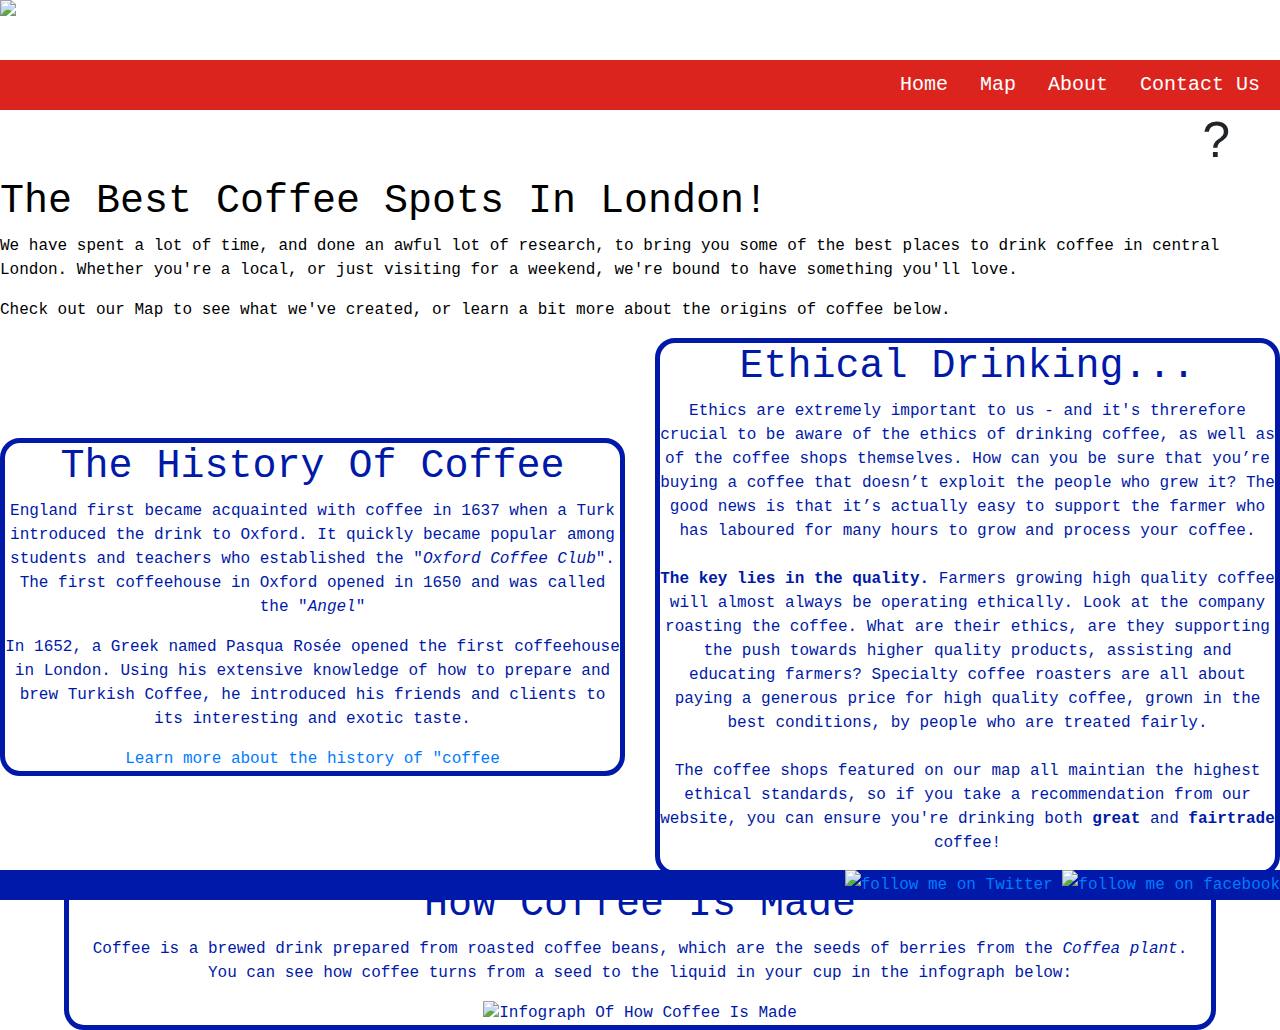
==== About.html @ e1cfeca5 "Added media query so train doesn't appear on every page on small screens" ====
<!DOCTYPE html>
<!-- This is the html page we will use for the 'About' page -->
<html>
  <head>
    <title>COFFEE STOP | About Us</title>
    <meta name="viewport" content="width=device-width,initial-scale=1,maximum-scale=1,user-scalable=no">
    <meta http-equiv="X-UA-Compatible" content="IE=edge,chrome=1">
    <meta name="HandheldFriendly" content="true">
    <link rel="icon" type="image/png" href="http://img.pngpicture.com/content/files/clipart/6/coffee/36183-1.png"/>
<link href='dist/css/bootstrap.css' rel=' stylesheet'>
    <link href="primary.css" type="text/css" rel="stylesheet"/>
<link href="https://fonts.googleapis.com/css?family=Gloria+Hallelujah" rel="stylesheet">
  </head>
  <body>

  <div class="scroll-left hidden-sm>
  <div class="inner">
    <img src="http://www.stgeorges.co.uk/SightsOfLondon/images/TUBE-TRAIN.png" width="300" height="60" alt="Tube Train" >
  </div>
  </div>

<!-- figure out why this menubar is a different size? some css affecting it maybe?--> 
  <div class="menubar">
    <nav>
      <a href="landingpage.html">Home</a>
      <a href="map.html">Map</a>
      <a href="about.html">About</a>
      <a href="contact.html">Contact Us</a> 
    </nav>
  </div>
   <!-- hidden for now ... <nav id='aboutnav'>
      <ul>
        <li><a href="#introduction">Introduction</a></li>
        <li><a href="#history">The History Of Coffee</a></li>
        <li><a href="#making">How Coffee Is Made</a></li>
        <li><a href="#ethics">Ethical Drinking...</a></li>
      </ul>
    </nav>  -->
  
  <!-- Try to make details appear when hovering ? -->
    <h1 id='abouthover'> ? </h1>
    <div id='aboutdetails'>
    <h1>The Best Coffee Spots In London!</h1>

  <p>We have spent a lot of time, and done an awful lot of research, to bring you some of the best places to drink coffee in central London. Whether you're a local, or just visiting for a weekend, we're bound to have something you'll love.</p><p>Check out our Map to see what we've created, or learn a bit more about the origins of coffee below.</p>
</div>


<div class='row'>
<div class="container aboutpage historyflex col-md-6">
  <div class="boxes" id="history">
  <h1>The History Of Coffee</h1>

  <p>England first became acquainted with coffee in 1637 when a Turk introduced the drink to Oxford. It quickly became popular among students and teachers who established the "<em>Oxford Coffee Club</em>".<br>The first coffeehouse in Oxford opened in 1650 and was called the "<em>Angel</em>"</p><p>In 1652, a Greek named Pasqua Rosée opened the first coffeehouse in London. Using his extensive knowledge of how to prepare and brew Turkish Coffee, he introduced his friends and clients to its interesting and exotic taste.</p>

  <a href="https://en.wikipedia.org/wiki/History_of_coffee">Learn more about the history of "coffee </a>
  </div>
</div>

<!-- add padding to bottom of this box to separate from how coffee is made -->
<div class="container aboutpage col-md-6">
  <div class="boxes" id="ethics">
    <h1>Ethical Drinking...</h1>

    <p>Ethics are extremely important to us - and it's threrefore crucial to be aware of the ethics of drinking coffee, as well as of the coffee shops themselves. How can you be sure that you’re buying a coffee that doesn’t exploit the people who grew it? The good news is that it’s actually easy to support the farmer who has laboured for many hours to grow and process your coffee.<br/><br/><strong>The key lies in the quality.</strong> Farmers growing high quality coffee will almost always be operating ethically. Look at the company roasting the coffee. What are their ethics, are they supporting the push towards higher quality products, assisting and educating farmers? Specialty coffee roasters are all about paying a generous price for high quality coffee, grown in the best conditions, by people who are treated fairly.<br/><br/>The coffee shops featured on our map all maintian the highest ethical standards, so if you take a recommendation from our website, you can ensure you're drinking both <strong>great</strong> and <strong>fairtrade</strong> coffee!</p>
  </div>
</div>
</div>
<div class="container aboutpage boxes col-md-11" id='making'>
    <h1>How Coffee Is Made</h1>

    <p>Coffee is a brewed drink prepared from roasted coffee beans, which are the seeds of berries from the <em>Coffea plant</em>. You can see how coffee turns from a seed to the liquid in your cup in the infograph below:</p>

    <img id='coffee-making' src="https://www.coffeeble.com/wp-content/uploads/2017/04/15-steps-to-coffee-from-seed-to-cup-infographic-large.jpg" width="800" height="650" alt="Infograph Of How Coffee Is Made" hspace="80" />
  </div>


<footer>
  <a target="_blank" title="follow us on Twitter" href="https://twitter.com/coffeestoplondo"><img alt="follow me on Twitter" src="https://c866088.ssl.cf3.rackcdn.com/assets/twitter30x30.png" border=0></a>
    <a target="_blank" title="follow us on facebook" href="https://www.facebook.com/coffeestoplondon/"><img alt="follow me on facebook" src="https://c866088.ssl.cf3.rackcdn.com/assets/facebook30x30.png" border=0></a>
  </div>
</div>
</footer>
  </body>
</html>
---- primary.css ----
/*Universal CSS*/
* {
	font-family: Courier ;
}

.menubar {
       padding: 10px 20px 10px 10px;
       background: rgb(220,36,31);
       text-align: right;
       font-size: 20px
}

.menubar nav a {
	color: white;
	text-decoration: none;
	padding-left: 20px
}

#social-buttons {
	text-align: right;
	padding: 0 auto;
}

.boxes {
	background-color: white;
	border: solid 5px;
	color: rgb(0,25,168);
	text-align: center;
	border-radius: 20px;
	opacity: 1;	
}

.boxes.start {
	padding-left: 40px
}

footer {
    background-color: rgb(0,25,168);
	line-height: 30px;
	position:fixed;
    width:100%;
    bottom:0px;
	color: white;
	text-align: right;
}

div {
 	display: block;
 	margin-left: auto;
 	margin-right: auto;
 	color:white;
}

 /* Landing Page */


 .WhiteBackground {
  background: : white;
 }

 .landing-page-central-image {
	text-align: center;
	margin: 0 auto;
	padding:0;
}

.LandingPageText {
	margin: 0 auto;
	text-align: center;
	font-size: 53px;
	font-family: Courier;
	padding-bottom: 20px;
}

 /*Train*/
 .scroll-left {
 height: 60px;	
 overflow: hidden;
 position: relative;
}
.scroll-left .inner {
 position: absolute;
 width: 100%;
 height: 100%;
 margin: 0;
 line-height: 50px;
 text-align: center;
 /* Starting position */
 -moz-transform:translateX(100%);
 -webkit-transform:translateX(100%);	
 transform:translateX(100%);
 /* Apply animation to this element */	
 -moz-animation: scroll-left 10s linear infinite;
 -webkit-animation: scroll-left 10s linear infinite;
 animation: scroll-left 15s linear infinite;
}
/* Move it (define the animation) */
@-moz-keyframes scroll-left {
 0%   { -moz-transform: translateX(100%); }
 100% { -moz-transform: translateX(-100%); }
}
@-webkit-keyframes scroll-left {
 0%   { -webkit-transform: translateX(100%); }
 100% { -webkit-transform: translateX(-100%); }
}
@keyframes scroll-left {
 0%   { 
 -moz-transform: translateX(100%); /* Browser bug fix */
 -webkit-transform: translateX(100%); /* Browser bug fix */
 transform: translateX(100%); 		
 }
 100% { 
 -moz-transform: translateX(-100%); /* Browser bug fix */
 -webkit-transform: translateX(-100%); /* Browser bug fix */
 transform: translateX(-100%); 
 }
}

 /* Map Page */

 #Zone1TubeMap {
 	border-radius: 50px;
 	border-color: blue;
 }

 #Map-Explanation {
 	text-align: center;
 	font-color: black;
 	font-size: 23px
 }

.start {
	display:none;
}

iframe {
	margin:0px ;
	padding-right: 60px;
}	

h3{
	font-weight: bold;
}

 /*About Page*/

 #aboutnav ul a {
color: black;
 }

#aboutnav ul{
	list-style-type: none;
}

#aboutnav {
	position: fixed;
}

#abouthover{
	text-align:right;
	padding-right: 50px;
	font-size: 50px
}
#aboutdetails {
	text-align: left;
	color: black;
}

.historyflex {
	 display: flex;
  align-items: center;
}

 #coffee-making {
 	max-width: 75%;
    height: auto;
    width: auto\9; /* ie8 */
 }

 .container.aboutpage{
 	width:90%;
 	margin: 0 auto;
 	padding-left:0 auto;
 }

 /*Contact Us Page*/
.contactustitle {
	text-align: center;
}

#contactustitlebox {
	background-color: rgba(0,0,0,0.5);
	text-align: center;
}

#contact-page-central-image {
	margin: 0;
	padding: 0;
	max-width:100%;
	 max-height:100%;
	 text-align: center
}

#form-submit {
	background-color: red;
	border: red;
}
/* Tablet Landscape */
@media screen and (max-width: 1060px) {
    #primary { width:67%; }
    #secondary { width:30%; margin-left:3%;}  
}
/* Tabled Portrait */
@media screen and (max-width: 768px) {
    #primary { width:100%; }
    #secondary { width:100%; margin:0; border:none; }
}

/* Tabled Portrait */
@media screen and (max-width: 460px) {
    #primary { width:100%; }
    #secondary { width:100%; margin:0; border:none; }
}

@media screen and (max-width: 1064px) {
    .hidden-sm {
        display: none !important;
    }
}
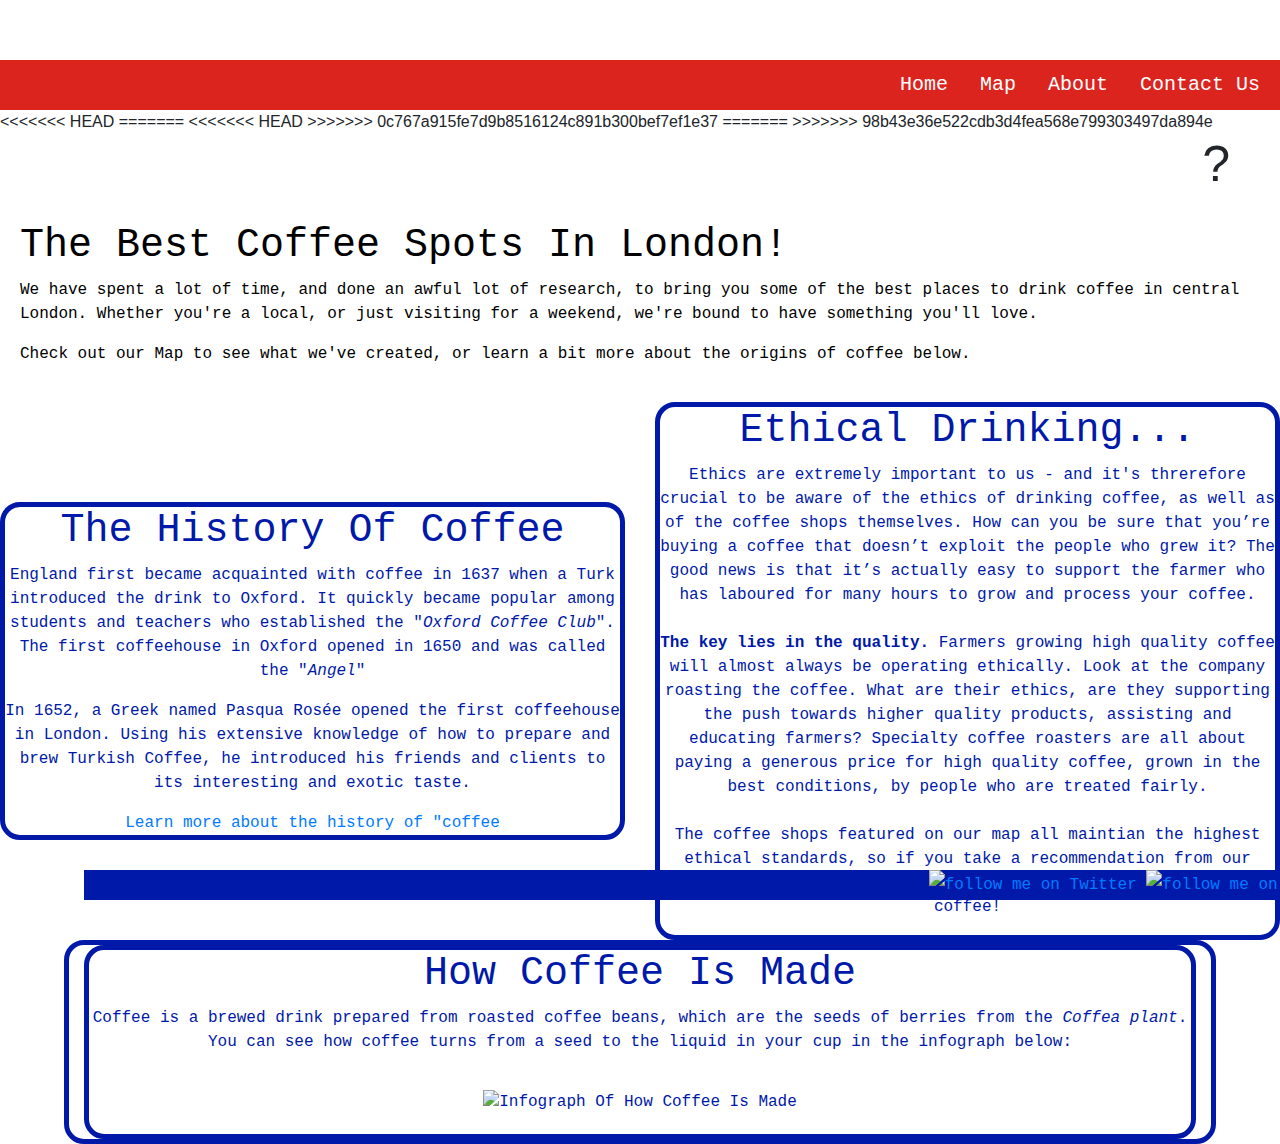
==== commit 622fd1bc: "added padding to box elements" ====
--- a/About.html
+++ b/About.html
@@ -13,7 +13,7 @@
   </head>
   <body>
 
-  <div class="scroll-left hidden-sm>
+  <div class="scroll-left">
   <div class="inner">
     <img src="http://www.stgeorges.co.uk/SightsOfLondon/images/TUBE-TRAIN.png" width="300" height="60" alt="Tube Train" >
   </div>
@@ -28,6 +28,17 @@
       <a href="contact.html">Contact Us</a> 
     </nav>
   </div>
+<<<<<<< HEAD
+  
+=======
+
+
+
+<<<<<<< HEAD
+>>>>>>> 0c767a915fe7d9b8516124c891b300bef7ef1e37
+=======
+
+>>>>>>> 98b43e36e522cdb3d4fea568e799303497da894e
    <!-- hidden for now ... <nav id='aboutnav'>
       <ul>
         <li><a href="#introduction">Introduction</a></li>
@@ -67,6 +78,7 @@
 </div>
 </div>
 <div class="container aboutpage boxes col-md-11" id='making'>
+  <div class="boxes">
     <h1>How Coffee Is Made</h1>
 
     <p>Coffee is a brewed drink prepared from roasted coffee beans, which are the seeds of berries from the <em>Coffea plant</em>. You can see how coffee turns from a seed to the liquid in your cup in the infograph below:</p>
--- a/primary.css
+++ b/primary.css
@@ -165,6 +165,7 @@
 #aboutdetails {
 	text-align: left;
 	color: black;
+	padding: 20px;
 }
 
 .historyflex {
@@ -176,6 +177,7 @@
  	max-width: 75%;
     height: auto;
     width: auto\9; /* ie8 */
+    padding: 20px;
  }
 
  .container.aboutpage{
@@ -222,9 +224,3 @@
     #primary { width:100%; }
     #secondary { width:100%; margin:0; border:none; }
 }
-
-@media screen and (max-width: 1064px) {
-    .hidden-sm {
-        display: none !important;
-    }
-}
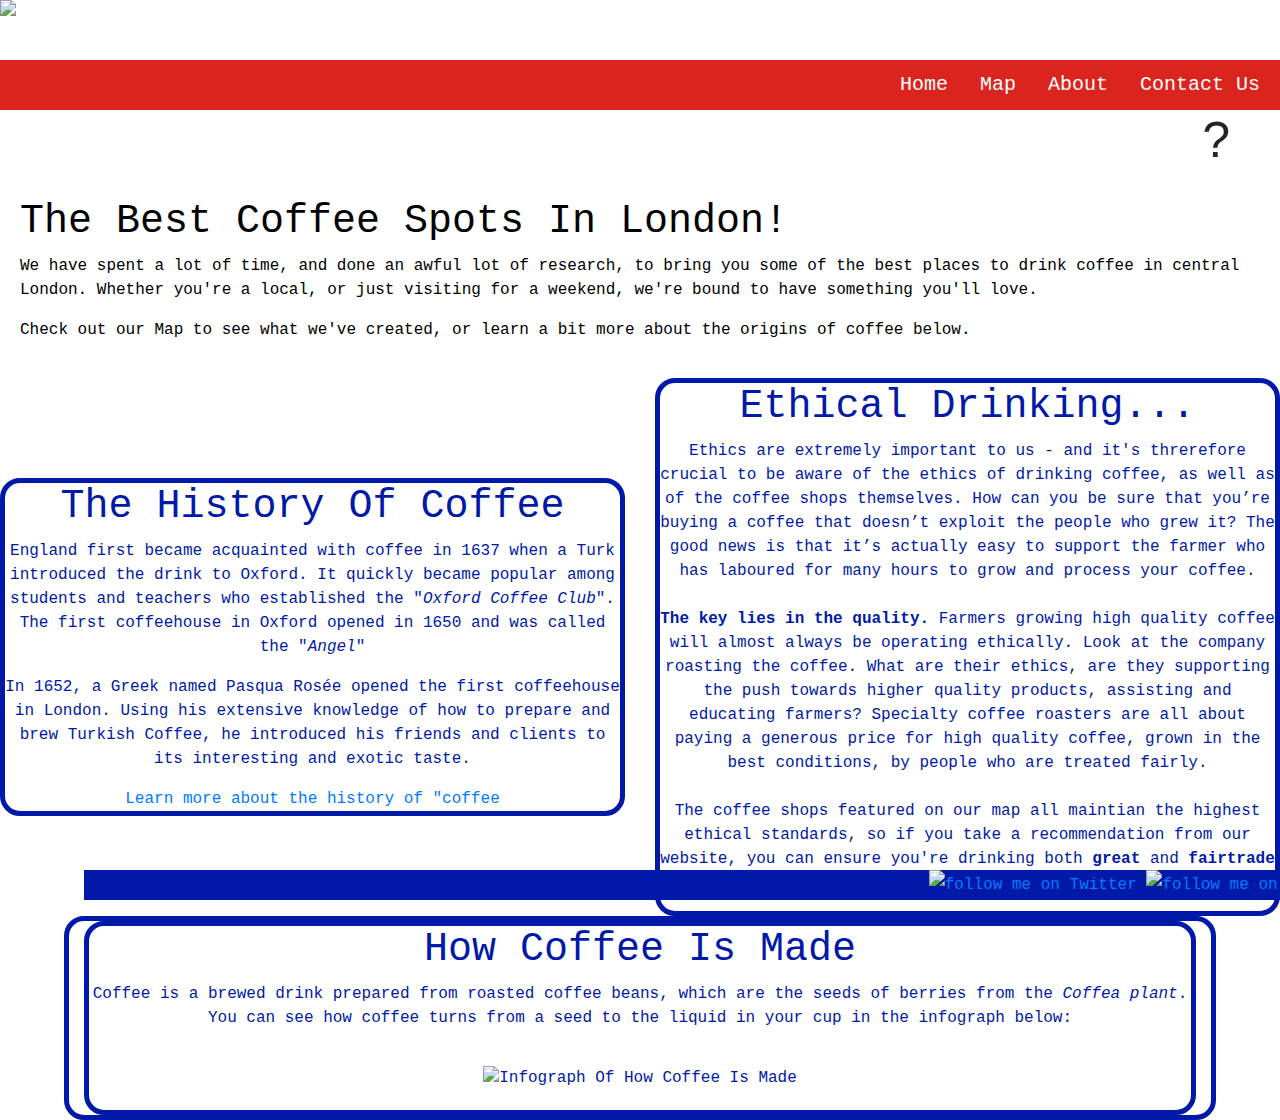
==== commit a13a1f63: "Merge branch 'master' of https://github.com/ellierumbold/ProjectCFG" ====
--- a/About.html
+++ b/About.html
@@ -13,7 +13,7 @@
   </head>
   <body>
 
-  <div class="scroll-left">
+  <div class="scroll-left hidden-sm>
   <div class="inner">
     <img src="http://www.stgeorges.co.uk/SightsOfLondon/images/TUBE-TRAIN.png" width="300" height="60" alt="Tube Train" >
   </div>
@@ -28,17 +28,6 @@
       <a href="contact.html">Contact Us</a> 
     </nav>
   </div>
-<<<<<<< HEAD
-  
-=======
-
-
-
-<<<<<<< HEAD
->>>>>>> 0c767a915fe7d9b8516124c891b300bef7ef1e37
-=======
-
->>>>>>> 98b43e36e522cdb3d4fea568e799303497da894e
    <!-- hidden for now ... <nav id='aboutnav'>
       <ul>
         <li><a href="#introduction">Introduction</a></li>
--- a/primary.css
+++ b/primary.css
@@ -224,3 +224,9 @@
     #primary { width:100%; }
     #secondary { width:100%; margin:0; border:none; }
 }
+
+@media screen and (max-width: 1064px) {
+    .hidden-sm {
+        display: none !important;
+    }
+}
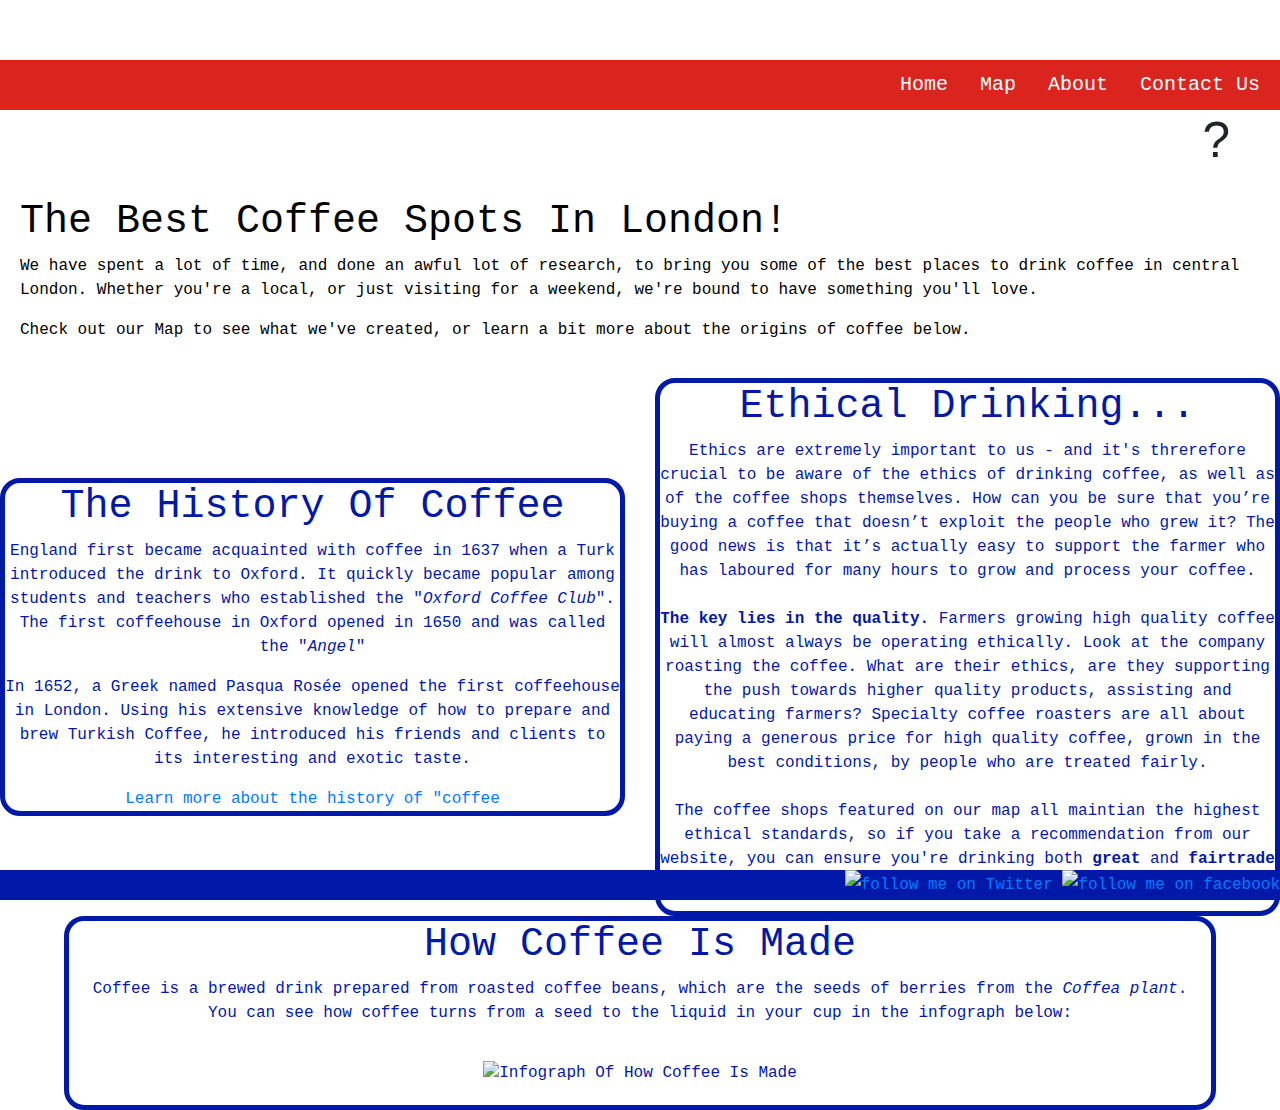
==== commit ab2ca3d1: "fixed train on about page" ====
--- a/About.html
+++ b/About.html
@@ -13,7 +13,7 @@
   </head>
   <body>
 
-  <div class="scroll-left hidden-sm>
+  <div class="scroll-left hidden-sm">
   <div class="inner">
     <img src="http://www.stgeorges.co.uk/SightsOfLondon/images/TUBE-TRAIN.png" width="300" height="60" alt="Tube Train" >
   </div>
@@ -67,7 +67,6 @@
 </div>
 </div>
 <div class="container aboutpage boxes col-md-11" id='making'>
-  <div class="boxes">
     <h1>How Coffee Is Made</h1>
 
     <p>Coffee is a brewed drink prepared from roasted coffee beans, which are the seeds of berries from the <em>Coffea plant</em>. You can see how coffee turns from a seed to the liquid in your cup in the infograph below:</p>
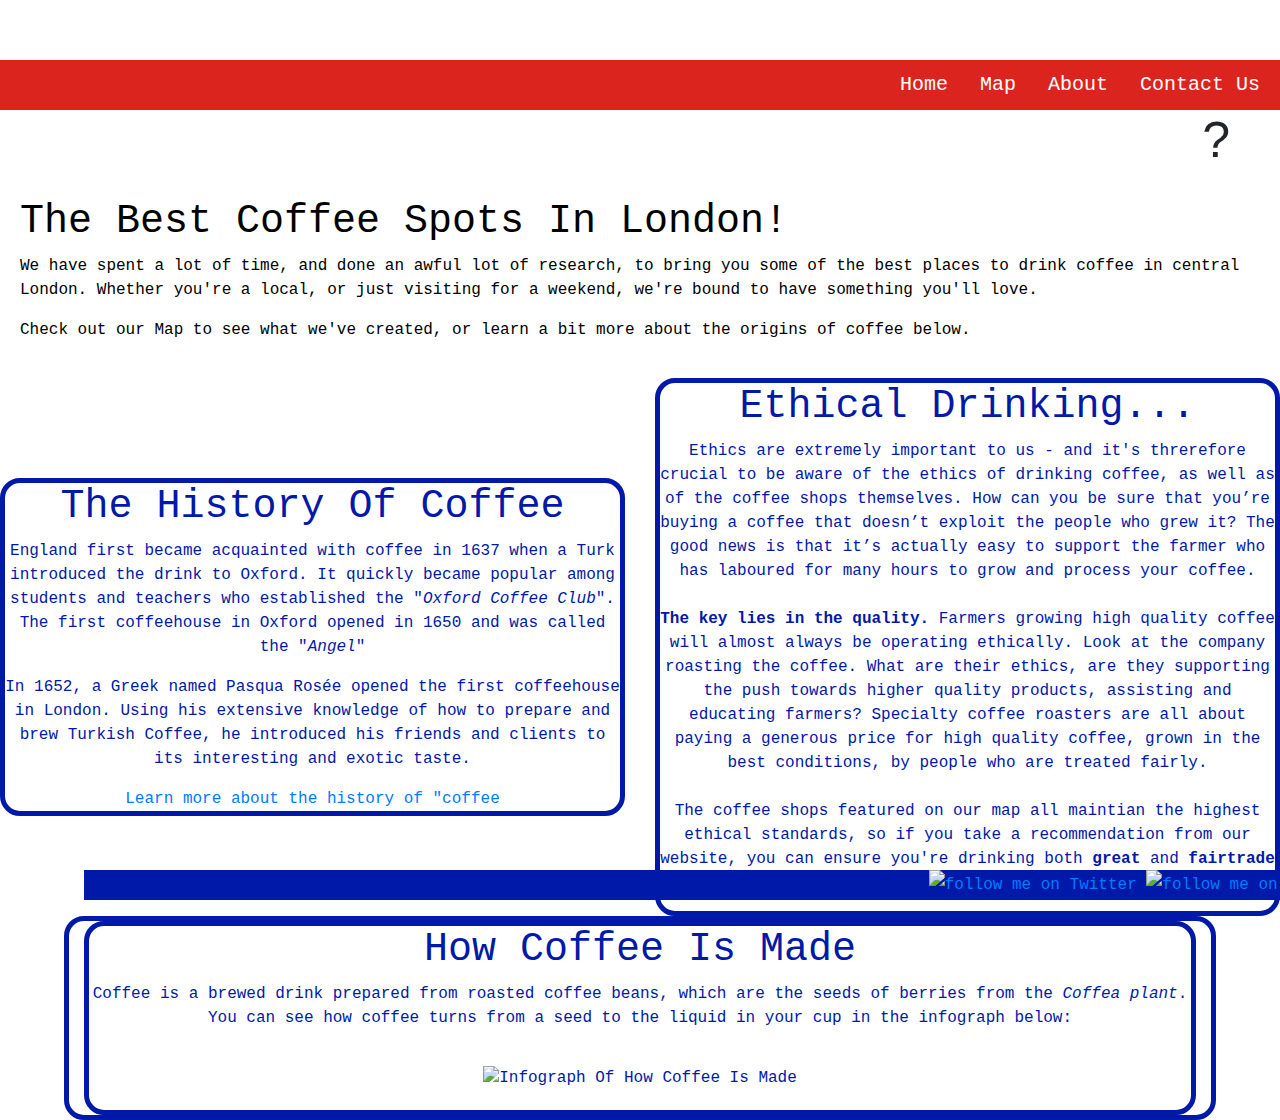
==== commit b96014e0: "Merge branch 'master' of https://github.com/ellierumbold/ProjectCFG" ====
--- a/About.html
+++ b/About.html
@@ -67,6 +67,7 @@
 </div>
 </div>
 <div class="container aboutpage boxes col-md-11" id='making'>
+  <div class="boxes">
     <h1>How Coffee Is Made</h1>
 
     <p>Coffee is a brewed drink prepared from roasted coffee beans, which are the seeds of berries from the <em>Coffea plant</em>. You can see how coffee turns from a seed to the liquid in your cup in the infograph below:</p>
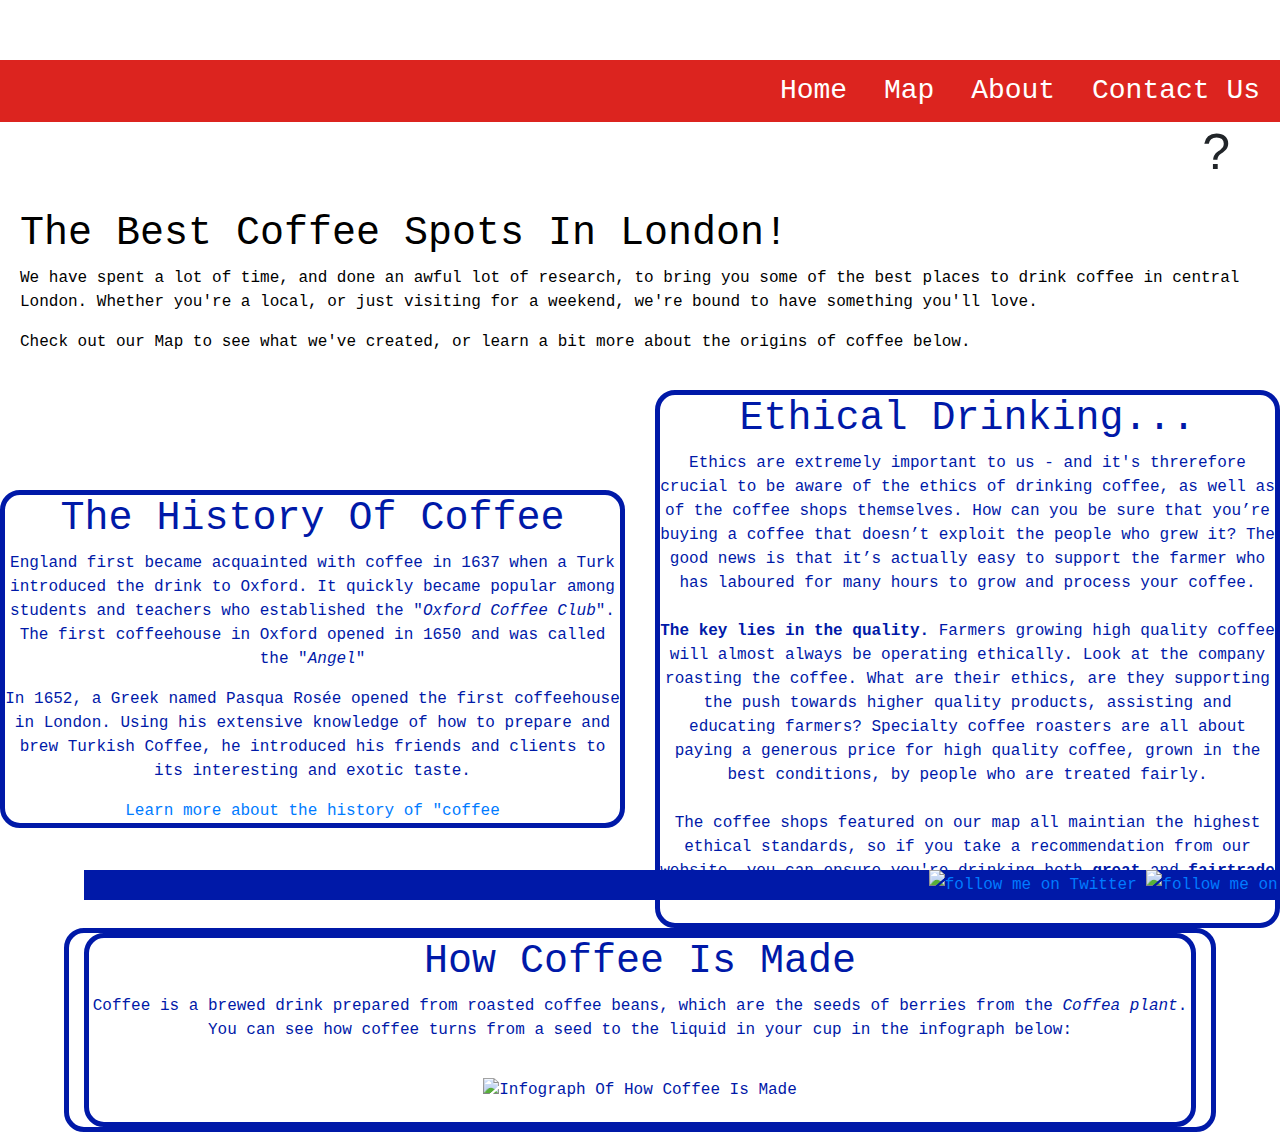
==== commit 18953ec2: "trying to make about us menu bar more even" ====
--- a/About.html
+++ b/About.html
@@ -20,7 +20,7 @@
   </div>
 
 <!-- figure out why this menubar is a different size? some css affecting it maybe?--> 
-  <div class="menubar">
+  <div class="aboutmenubar">
     <nav>
       <a href="landingpage.html">Home</a>
       <a href="map.html">Map</a>
--- a/primary.css
+++ b/primary.css
@@ -16,6 +16,20 @@
 	text-decoration: none;
 	padding-left: 20px
 }
+
+.aboutmenubar {
+	 padding: 10px 20px 10px 10px;
+       background: rgb(220,36,31);
+       text-align: right;
+       font-size: 28px
+}
+.aboutmenubar nav a {
+	 color: white;
+	text-decoration: none;
+	padding-left: 20px
+}
+
+
 
 #social-buttons {
 	text-align: right;
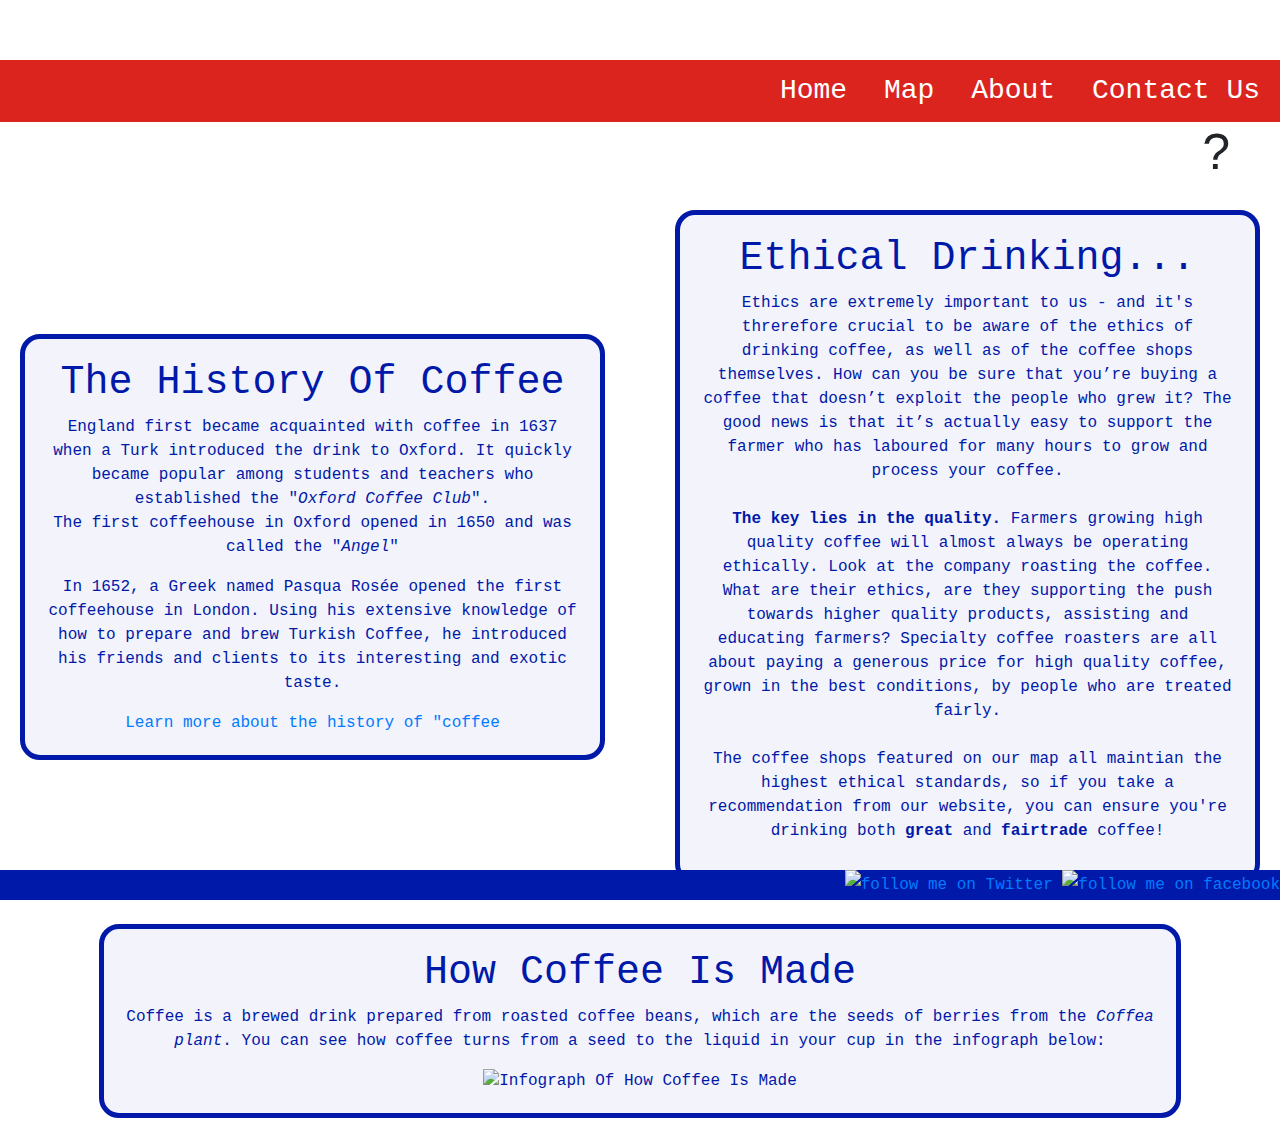
==== commit 868f376b: "Fixing footers" ====
--- a/About.html
+++ b/About.html
@@ -37,14 +37,11 @@
       </ul>
     </nav>  -->
   
-  <!-- Try to make details appear when hovering ? -->
-    <h1 id='abouthover'> ? </h1>
+ <h1 id='abouthover'> ? </h1>
     <div id='aboutdetails'>
     <h1>The Best Coffee Spots In London!</h1>
-
-  <p>We have spent a lot of time, and done an awful lot of research, to bring you some of the best places to drink coffee in central London. Whether you're a local, or just visiting for a weekend, we're bound to have something you'll love.</p><p>Check out our Map to see what we've created, or learn a bit more about the origins of coffee below.</p>
+<p>We have spent a lot of time, and done an awful lot of research, to bring you some of the best places to drink coffee in central London. Whether you're a local, or just visiting for a weekend, we're bound to have something you'll love. Check out our Map to see what we've created, or learn a bit more about the origins of coffee below.</p>
 </div>
-
 
 <div class='row'>
 <div class="container aboutpage historyflex col-md-6">
@@ -57,7 +54,6 @@
   </div>
 </div>
 
-<!-- add padding to bottom of this box to separate from how coffee is made -->
 <div class="container aboutpage col-md-6">
   <div class="boxes" id="ethics">
     <h1>Ethical Drinking...</h1>
@@ -66,7 +62,7 @@
   </div>
 </div>
 </div>
-<div class="container aboutpage boxes col-md-11" id='making'>
+<div class="container aboutpage col-md-11" id='making'>
   <div class="boxes">
     <h1>How Coffee Is Made</h1>
 
@@ -75,12 +71,11 @@
     <img id='coffee-making' src="https://www.coffeeble.com/wp-content/uploads/2017/04/15-steps-to-coffee-from-seed-to-cup-infographic-large.jpg" width="800" height="650" alt="Infograph Of How Coffee Is Made" hspace="80" />
   </div>
 
-
+  </div>
+</div>
 <footer>
   <a target="_blank" title="follow us on Twitter" href="https://twitter.com/coffeestoplondo"><img alt="follow me on Twitter" src="https://c866088.ssl.cf3.rackcdn.com/assets/twitter30x30.png" border=0></a>
     <a target="_blank" title="follow us on facebook" href="https://www.facebook.com/coffeestoplondon/"><img alt="follow me on facebook" src="https://c866088.ssl.cf3.rackcdn.com/assets/facebook30x30.png" border=0></a>
-  </div>
-</div>
 </footer>
   </body>
 </html>
--- a/primary.css
+++ b/primary.css
@@ -37,12 +37,14 @@
 }
 
 .boxes {
-	background-color: white;
+	background-color: rgba(0,25,168,0.05);
 	border: solid 5px;
 	color: rgb(0,25,168);
 	text-align: center;
 	border-radius: 20px;
 	opacity: 1;	
+	padding: 20px;
+	margin: 20px;
 }
 
 .boxes.start {
@@ -52,7 +54,7 @@
 footer {
     background-color: rgb(0,25,168);
 	line-height: 30px;
-	position:fixed;
+	position: fixed;
     width:100%;
     bottom:0px;
 	color: white;
@@ -159,6 +161,10 @@
 
  /*About Page*/
 
+ #abouthover:hover + #aboutdetails {
+    display:block;
+}
+
  #aboutnav ul a {
 color: black;
  }
@@ -174,12 +180,13 @@
 #abouthover{
 	text-align:right;
 	padding-right: 50px;
-	font-size: 50px
+	font-size: 50px;
 }
 #aboutdetails {
-	text-align: left;
+	float: left;
 	color: black;
 	padding: 20px;
+	display:none;
 }
 
 .historyflex {
@@ -191,14 +198,13 @@
  	max-width: 75%;
     height: auto;
     width: auto\9; /* ie8 */
-    padding: 20px;
  }
 
  .container.aboutpage{
  	width:90%;
  	margin: 0 auto;
  	padding-left:0 auto;
- }
+  }
 
  /*Contact Us Page*/
 .contactustitle {
@@ -215,7 +221,7 @@
 	padding: 0;
 	max-width:100%;
 	 max-height:100%;
-	 text-align: center
+	 text-align: center;
 }
 
 #form-submit {
